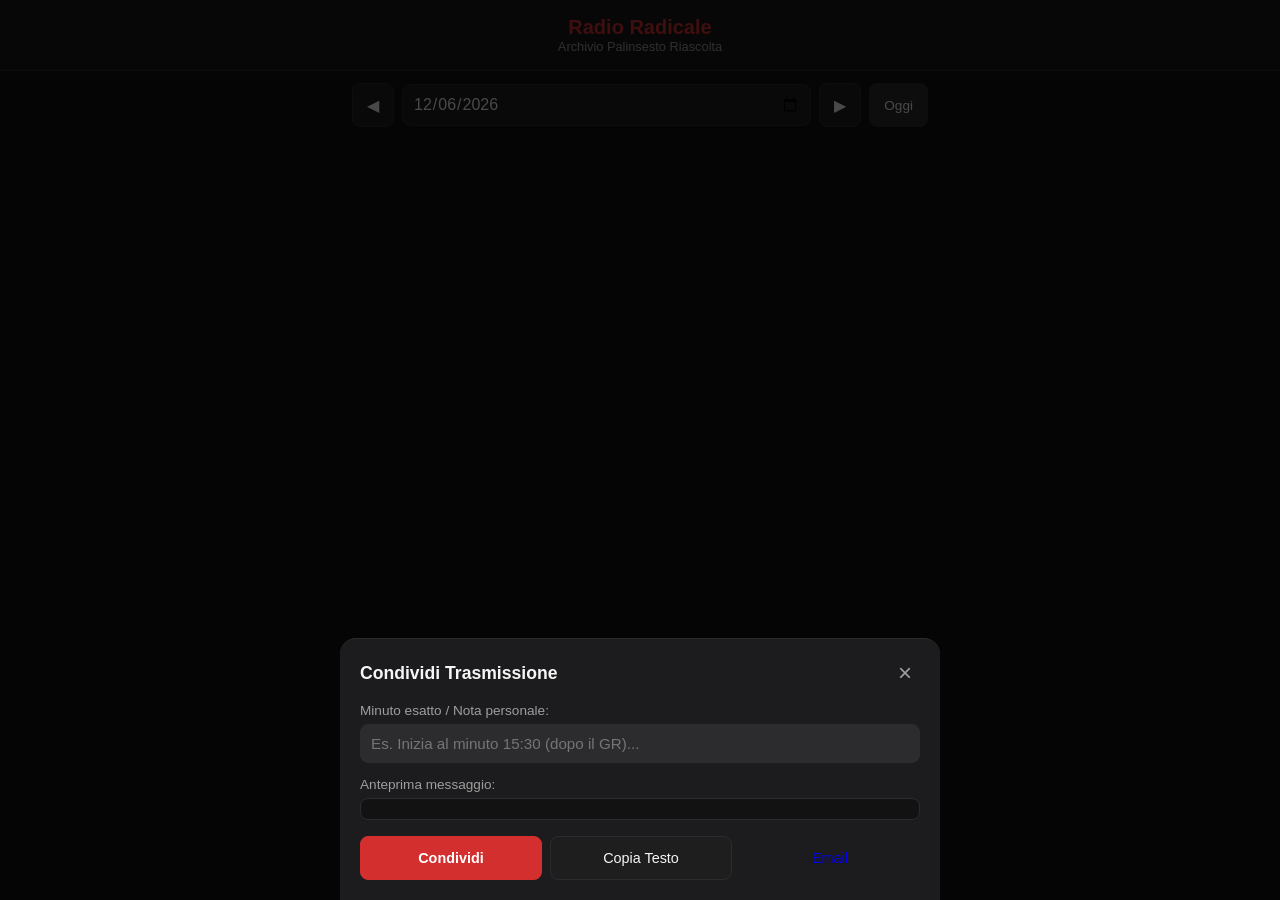
==== radio-radicale/index.html @ e1bfbdec "Initial Commit" ====
<!DOCTYPE html>
<html lang="it">
<head>
  <meta charset="UTF-8">
  <meta name="viewport" content="width=device-width, initial-scale=1.0, maximum-scale=1.0, user-scalable=no">
  <meta name="theme-color" content="#d32f2f">
  <meta name="apple-mobile-web-app-capable" content="yes">
  <meta name="apple-mobile-web-app-status-bar-style" content="black-translucent">
  <meta name="apple-mobile-web-app-title" content="Radicale">
  <title>Radio Radicale - Riascolta</title>
  
  <link rel="manifest" href="manifest.json">
  <link rel="apple-touch-icon" href="icons/icon-192.png">
  <link rel="stylesheet" href="style.css">
</head>
<body>
  <header class="app-header">
    <h1>Radio Radicale</h1>
    <p class="subtitle">Archivio Palinsesto Riascolta</p>
  </header>

  <main class="container">
    <section class="date-controls">
      <button id="btn-prev" aria-label="Giorno precedente">◀</button>
      <input type="date" id="date-picker">
      <button id="btn-next" aria-label="Giorno successivo">▶</button>
      <button id="btn-today" class="btn-secondary">Oggi</button>
    </section>

    <div id="status-container" class="status-container" hidden>
      <div id="spinner" class="spinner"></div>
      <p id="status-message">Caricamento palinsesto...</p>
    </div>

    <ul id="schedule-list" class="schedule-list" role="list"></ul>
  </main>

  <!-- Bottom Sheet / Modal Composer Condivisione -->
  <div id="share-modal-overlay" class="modal-overlay" hidden>
    <div class="bottom-sheet" role="dialog" aria-labelledby="modal-title">
      <div class="sheet-header">
        <h2 id="modal-title">Condividi Trasmissione</h2>
        <button id="btn-modal-close" class="btn-close" aria-label="Chiudi">&times;</button>
      </div>
      
      <div class="sheet-body">
        <label for="share-note" class="input-label">Minuto esatto / Nota personale:</label>
        <input type="text" id="share-note" placeholder="Es. Inizia al minuto 15:30 (dopo il GR)..." maxlength="140">

        <label class="input-label preview-label">Anteprima messaggio:</label>
        <div id="share-preview" class="share-preview"></div>

        <div class="sheet-actions">
          <button id="btn-modal-share" class="btn-modal-action btn-primary-action">Condividi</button>
          <button id="btn-modal-copy" class="btn-modal-action">Copia Testo</button>
          <a id="btn-modal-mail" class="btn-modal-action" href="#" target="_blank">Email</a>
        </div>
      </div>
    </div>
  </div>

  <div id="toast" class="toast" role="alert" hidden></div>

  <script src="app.js"></script>
</body>
</html>
---- radio-radicale/style.css ----
:root {
    --primary: #d32f2f;
    --bg: #121212;
    --card-bg: #1e1e1e;
    --text-main: #f5f5f5;
    --text-muted: #9e9e9e;
    --border: #2c2c2c;
    --overlay: rgba(0, 0, 0, 0.7);
}

* {
    box-sizing: border-box;
    margin: 0;
    padding: 0;
    font-family: -apple-system, BlinkMacSystemFont, "Segoe UI", Roboto, Helvetica, Arial, sans-serif;
    -webkit-tap-highlight-color: transparent;
}

body {
    background-color: var(--bg);
    color: var(--text-main);
    padding-bottom: 30px;
}

.app-header {
    padding: 16px;
    background-color: #181818;
    border-bottom: 1px solid var(--border);
    text-align: center;
    position: sticky;
    top: 0;
    z-index: 10;
}

.app-header h1 {
    font-size: 1.25rem;
    color: var(--primary);
    font-weight: 700;
}

.subtitle {
    font-size: 0.8rem;
    color: var(--text-muted);
}

.container {
    max-width: 600px;
    margin: 0 auto;
    padding: 12px;
}

.date-controls {
    display: flex;
    gap: 8px;
    margin-bottom: 16px;
    align-items: center;
}

.date-controls input[type="date"] {
    flex: 1;
    background: var(--card-bg);
    color: var(--text-main);
    border: 1px solid var(--border);
    padding: 10px;
    border-radius: 8px;
    font-size: 1rem;
}

button {
    background: var(--card-bg);
    color: var(--text-main);
    border: 1px solid var(--border);
    border-radius: 8px;
    padding: 10px 14px;
    font-size: 1rem;
    cursor: pointer;
    min-height: 44px;
    touch-action: manipulation;
}

.btn-secondary {
    background: var(--border);
    font-size: 0.85rem;
}

.schedule-list {
    list-style: none;
    display: flex;
    flex-direction: column;
    gap: 10px;
}

.schedule-item {
    background: var(--card-bg);
    border: 1px solid var(--border);
    border-radius: 8px;
    padding: 12px;
    display: flex;
    flex-direction: column;
    gap: 8px;
}

.schedule-item.disabled {
    opacity: 0.6;
    border-style: dashed;
}

.item-header {
    display: flex;
    justify-content: space-between;
    align-items: center;
}

.time-badge {
    background-color: var(--primary);
    color: #fff;
    font-size: 0.85rem;
    font-weight: bold;
    padding: 2px 8px;
    border-radius: 4px;
}

.tag-disabled {
    font-size: 0.75rem;
    color: var(--text-muted);
    font-style: italic;
}

.item-title {
    font-size: 0.95rem;
    line-height: 1.4;
    word-break: break-word;
}

.item-actions {
    display: flex;
    gap: 8px;
    margin-top: 4px;
}

.btn-action {
    flex: 1;
    font-size: 0.85rem;
    padding: 8px;
    background-color: #2a2a2a;
    border-radius: 6px;
    text-align: center;
    text-decoration: none;
    color: var(--text-main);
    display: inline-flex;
    align-items: center;
    justify-content: center;
    min-height: 42px;
    font-weight: 500;
}

/* Modal Bottom Sheet */
.modal-overlay {
    position: fixed;
    top: 0;
    left: 0;
    right: 0;
    bottom: 0;
    background-color: var(--overlay);
    display: flex;
    justify-content: center;
    align-items: flex-end;
    z-index: 1000;
}

.bottom-sheet {
    background: #1c1c1e;
    width: 100%;
    max-width: 600px;
    border-top-left-radius: 16px;
    border-top-right-radius: 16px;
    padding: 20px;
    border-top: 1px solid var(--border);
    animation: slideUp 0.25s ease-out;
}

@keyframes slideUp {
    from {
        transform: translateY(100%);
    }

    to {
        transform: translateY(0);
    }
}

.sheet-header {
    display: flex;
    justify-content: space-between;
    align-items: center;
    margin-bottom: 16px;
}

.sheet-header h2 {
    font-size: 1.1rem;
    color: var(--text-main);
}

.btn-close {
    background: transparent;
    border: none;
    font-size: 1.5rem;
    padding: 0 8px;
    color: var(--text-muted);
    min-height: auto;
}

.input-label {
    display: block;
    font-size: 0.85rem;
    color: var(--text-muted);
    margin-bottom: 6px;
}

.preview-label {
    margin-top: 14px;
}

#share-note {
    width: 100%;
    padding: 10px;
    background: #2c2c2e;
    border: 1px solid var(--border);
    border-radius: 8px;
    color: #fff;
    font-size: 0.95rem;
}

.share-preview {
    background: #121212;
    border: 1px solid var(--border);
    padding: 10px;
    border-radius: 8px;
    font-size: 0.85rem;
    color: #d1d1d1;
    white-space: pre-wrap;
    word-break: break-word;
    max-height: 120px;
    overflow-y: auto;
    margin-bottom: 16px;
    line-height: 1.4;
}

.sheet-actions {
    display: flex;
    gap: 8px;
}

.btn-modal-action {
    flex: 1;
    padding: 10px;
    font-size: 0.9rem;
    text-align: center;
    text-decoration: none;
    display: inline-flex;
    align-items: center;
    justify-content: center;
    border-radius: 8px;
}

.btn-primary-action {
    background: var(--primary);
    border-color: var(--primary);
    color: #fff;
    font-weight: 600;
}

.status-container {
    text-align: center;
    padding: 40px 0;
}

.spinner {
    width: 32px;
    height: 32px;
    border: 3px solid var(--border);
    border-top-color: var(--primary);
    border-radius: 50%;
    animation: spin 0.8s linear infinite;
    margin: 0 auto 12px;
}

@keyframes spin {
    to {
        transform: rotate(360deg);
    }
}

.toast {
    position: fixed;
    bottom: 20px;
    left: 50%;
    transform: translateX(-50%);
    background: #333;
    color: #fff;
    padding: 10px 18px;
    border-radius: 20px;
    font-size: 0.85rem;
    box-shadow: 0 4px 10px rgba(0, 0, 0, 0.5);
    z-index: 1100;
}
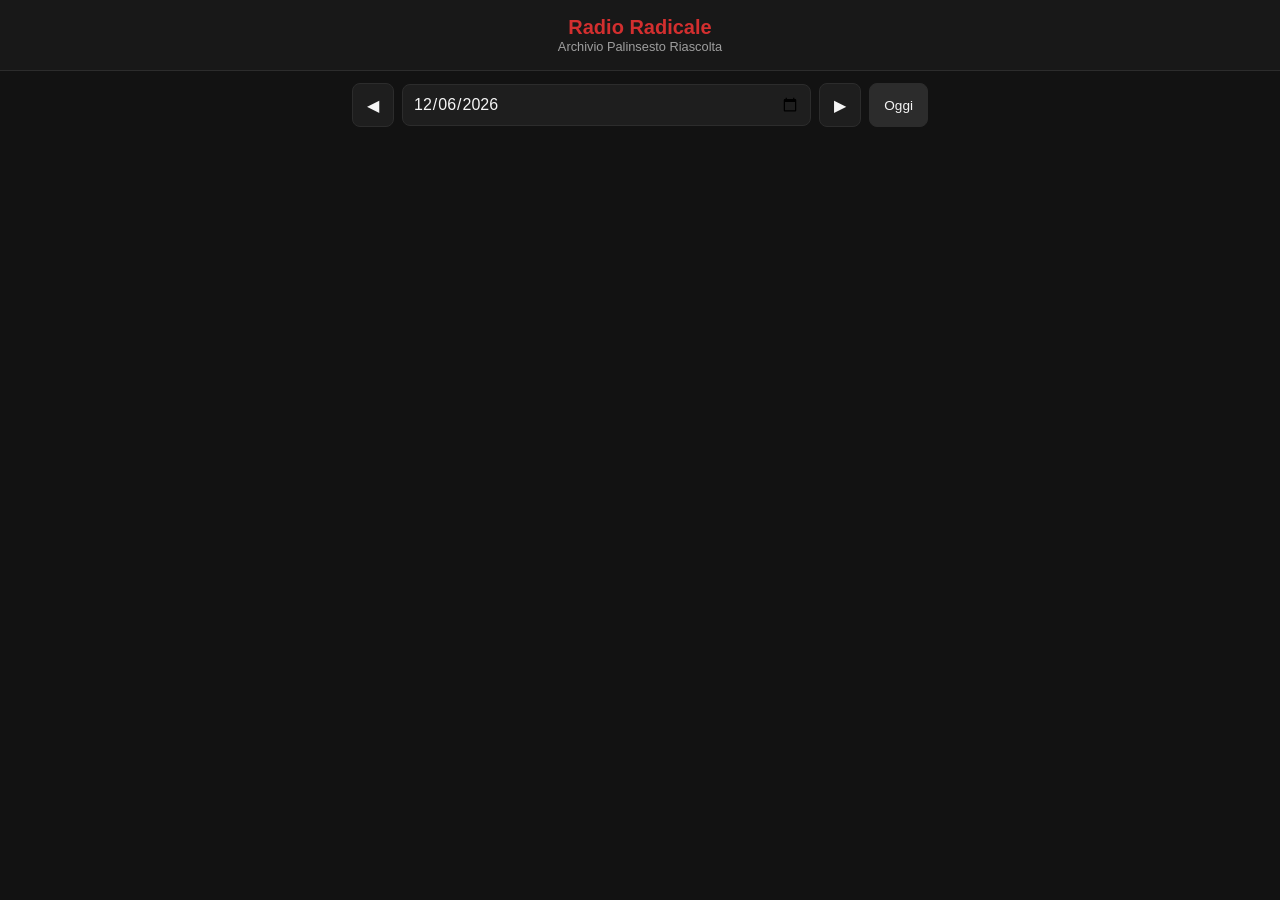
==== commit a7af35d6: "- Corretta gestione messaggio Toast (app.js - index.html) - Corretto Numero di Versione (per forzare" ====
--- a/radio-radicale/index.html
+++ b/radio-radicale/index.html
@@ -27,7 +27,7 @@
       <button id="btn-today" class="btn-secondary">Oggi</button>
     </section>
 
-    <div id="status-container" class="status-container" hidden>
+    <div id="status-container" class="status-container" style="display: none;">
       <div id="spinner" class="spinner"></div>
       <p id="status-message">Caricamento palinsesto...</p>
     </div>
@@ -35,8 +35,8 @@
     <ul id="schedule-list" class="schedule-list" role="list"></ul>
   </main>
 
-  <!-- Bottom Sheet / Modal Composer Condivisione -->
-  <div id="share-modal-overlay" class="modal-overlay" hidden>
+  <!-- Bottom Sheet Modale Condivisione (Bloccato con display: none inline) -->
+  <div id="share-modal-overlay" class="modal-overlay" style="display: none;">
     <div class="bottom-sheet" role="dialog" aria-labelledby="modal-title">
       <div class="sheet-header">
         <h2 id="modal-title">Condividi Trasmissione</h2>
@@ -59,8 +59,9 @@
     </div>
   </div>
 
-  <div id="toast" class="toast" role="alert" hidden></div>
+  <!-- Toast Notifiche (Bloccato con display: none inline) -->
+  <div id="toast" class="toast" role="alert" style="display: none;"></div>
 
   <script src="app.js"></script>
 </body>
-</html>
+</html>
--- a/radio-radicale/style.css
+++ b/radio-radicale/style.css
@@ -1,11 +1,19 @@
+/* ==============================================================================
+   RESET & REGOLA GLOBALE MANDATORIA PER ATTRIBUTO HIDDEN
+   ============================================================================== */
+[hidden] {
+    display: none !important;
+}
+
 :root {
     --primary: #d32f2f;
+    --primary-hover: #b71c1c;
     --bg: #121212;
     --card-bg: #1e1e1e;
     --text-main: #f5f5f5;
     --text-muted: #9e9e9e;
     --border: #2c2c2c;
-    --overlay: rgba(0, 0, 0, 0.7);
+    --overlay: rgba(0, 0, 0, 0.75);
 }
 
 * {
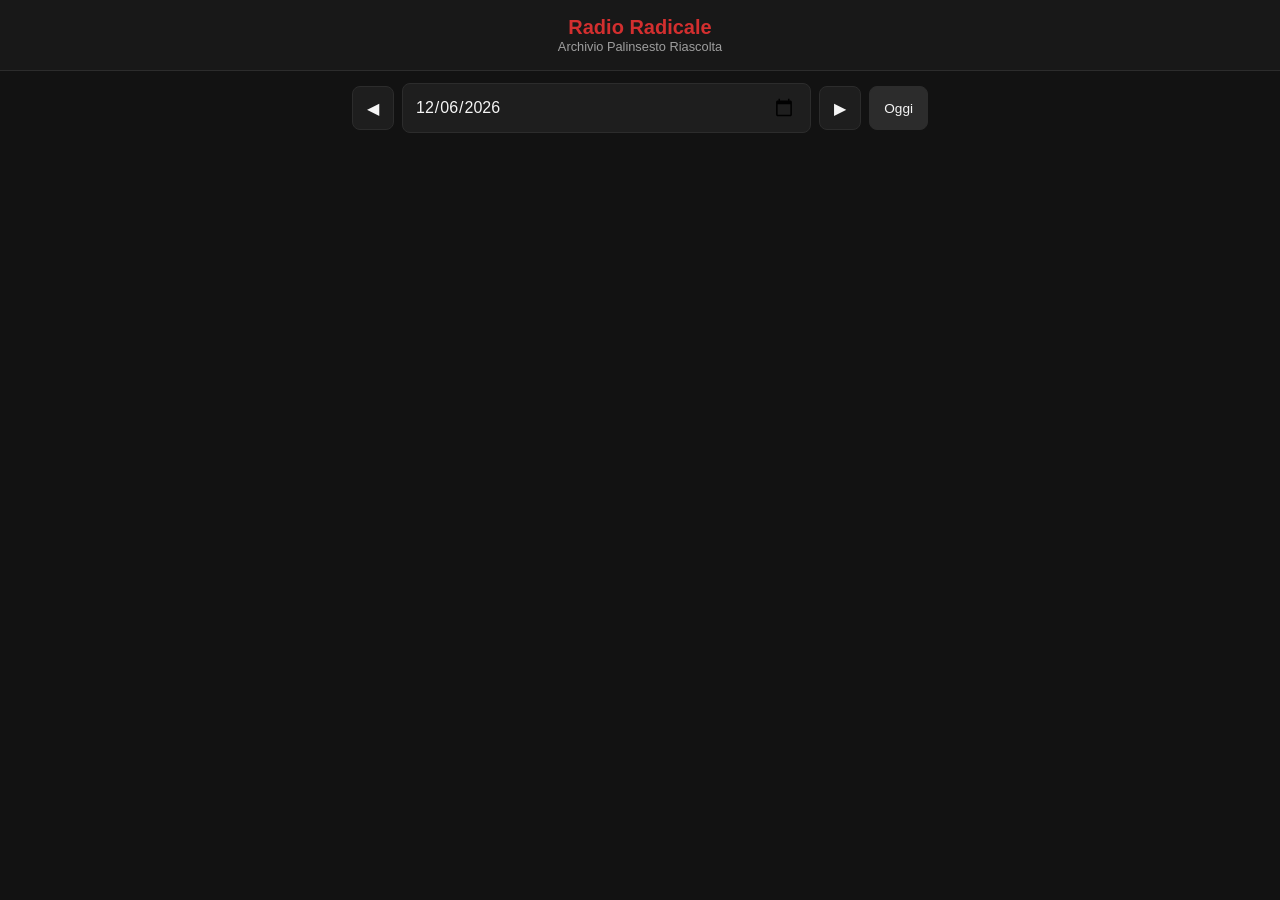
==== commit ef5efd5a: "- Corretta gestione del messaggio Toast - Installazione Resiliente: non fallisce se un'icona manca (" ====
--- a/radio-radicale/index.html
+++ b/radio-radicale/index.html
@@ -4,6 +4,9 @@
   <meta charset="UTF-8">
   <meta name="viewport" content="width=device-width, initial-scale=1.0, maximum-scale=1.0, user-scalable=no">
   <meta name="theme-color" content="#d32f2f">
+  
+  <!-- Standard PWA Meta Tags (Risolve il warning di deprecazione) -->
+  <meta name="mobile-web-app-capable" content="yes">
   <meta name="apple-mobile-web-app-capable" content="yes">
   <meta name="apple-mobile-web-app-status-bar-style" content="black-translucent">
   <meta name="apple-mobile-web-app-title" content="Radicale">
@@ -27,7 +30,7 @@
       <button id="btn-today" class="btn-secondary">Oggi</button>
     </section>
 
-    <div id="status-container" class="status-container" style="display: none;">
+    <div id="status-container" class="status-container">
       <div id="spinner" class="spinner"></div>
       <p id="status-message">Caricamento palinsesto...</p>
     </div>
@@ -35,8 +38,8 @@
     <ul id="schedule-list" class="schedule-list" role="list"></ul>
   </main>
 
-  <!-- Bottom Sheet Modale Condivisione (Bloccato con display: none inline) -->
-  <div id="share-modal-overlay" class="modal-overlay" style="display: none;">
+  <!-- Bottom Sheet Modale di Condivisione (Gestito via classe CSS .active) -->
+  <div id="share-modal-overlay" class="modal-overlay">
     <div class="bottom-sheet" role="dialog" aria-labelledby="modal-title">
       <div class="sheet-header">
         <h2 id="modal-title">Condividi Trasmissione</h2>
@@ -59,8 +62,8 @@
     </div>
   </div>
 
-  <!-- Toast Notifiche (Bloccato con display: none inline) -->
-  <div id="toast" class="toast" role="alert" style="display: none;"></div>
+  <!-- Toast Notifiche -->
+  <div id="toast" class="toast" role="alert"></div>
 
   <script src="app.js"></script>
 </body>
--- a/radio-radicale/style.css
+++ b/radio-radicale/style.css
@@ -1,10 +1,3 @@
-/* ==============================================================================
-   RESET & REGOLA GLOBALE MANDATORIA PER ATTRIBUTO HIDDEN
-   ============================================================================== */
-[hidden] {
-    display: none !important;
-}
-
 :root {
     --primary: #d32f2f;
     --primary-hover: #b71c1c;
@@ -14,6 +7,12 @@
     --text-muted: #9e9e9e;
     --border: #2c2c2c;
     --overlay: rgba(0, 0, 0, 0.75);
+
+    /* Colori personalizzati azioni modal */
+    --btn-green: #2e7d32;
+    --btn-green-active: #1b5e20;
+    --btn-blue: #1976d2;
+    --btn-blue-active: #0d47a1;
 }
 
 * {
@@ -69,9 +68,33 @@
     background: var(--card-bg);
     color: var(--text-main);
     border: 1px solid var(--border);
-    padding: 10px;
+    padding: 10px 12px;
     border-radius: 8px;
     font-size: 1rem;
+    color-scheme: dark;
+    /* Forza il tema scuro nativo del selettore date */
+    accent-color: var(--primary);
+}
+
+/* ==============================================================================
+   PERSONALIZZAZIONE ICONA CALENDAR PICKER (ALTO CONTRASTO TOUCH)
+   ============================================================================== */
+.date-controls input[type="date"]::-webkit-calendar-picker-indicator {
+    filter: invert(1);
+    /* Converte l'icona nera in bianco brillante */
+    opacity: 0.95;
+    cursor: pointer;
+    font-size: 1.25rem;
+    /* Icona più grande e visibile */
+    margin-left: 8px;
+    padding: 4px;
+    border-radius: 4px;
+    transition: opacity 0.2s, transform 0.15s;
+}
+
+.date-controls input[type="date"]::-webkit-calendar-picker-indicator:active {
+    transform: scale(0.9);
+    opacity: 1;
 }
 
 button {
@@ -162,7 +185,9 @@
     font-weight: 500;
 }
 
-/* Modal Bottom Sheet */
+/* ==============================================================================
+   GESTIONE MODALE A CLASSI: Nascosto di default, Flex solo se .active
+   ============================================================================== */
 .modal-overlay {
     position: fixed;
     top: 0;
@@ -170,10 +195,16 @@
     right: 0;
     bottom: 0;
     background-color: var(--overlay);
-    display: flex;
+    display: none;
+    /* NASCOSTO DI DEFAULT */
     justify-content: center;
     align-items: flex-end;
     z-index: 1000;
+}
+
+.modal-overlay.active {
+    display: flex !important;
+    /* VISIBILE QUANDO ATTIVO */
 }
 
 .bottom-sheet {
@@ -269,18 +300,47 @@
     align-items: center;
     justify-content: center;
     border-radius: 8px;
-}
-
+    font-weight: 600;
+    border: 1px solid transparent;
+}
+
+/* Pulsante Condividi: Rosso Primario */
 .btn-primary-action {
     background: var(--primary);
     border-color: var(--primary);
-    color: #fff;
-    font-weight: 600;
+    color: #ffffff;
+}
+
+.btn-primary-action:active {
+    background: var(--primary-hover);
+}
+
+/* Pulsante Copia Testo: Bianco su Verde */
+#btn-modal-copy {
+    background: var(--btn-green);
+    border-color: var(--btn-green);
+    color: #ffffff;
+}
+
+#btn-modal-copy:active {
+    background: var(--btn-green-active);
+}
+
+/* Pulsante Email: Bianco su Blu */
+#btn-modal-mail {
+    background: var(--btn-blue);
+    border-color: var(--btn-blue);
+    color: #ffffff;
+}
+
+#btn-modal-mail:active {
+    background: var(--btn-blue-active);
 }
 
 .status-container {
     text-align: center;
     padding: 40px 0;
+    display: none;
 }
 
 .spinner {
@@ -299,6 +359,9 @@
     }
 }
 
+/* ==============================================================================
+   TOAST A CLASSI
+   ============================================================================== */
 .toast {
     position: fixed;
     bottom: 20px;
@@ -311,4 +374,10 @@
     font-size: 0.85rem;
     box-shadow: 0 4px 10px rgba(0, 0, 0, 0.5);
     z-index: 1100;
+    display: none;
+    /* NASCOSTO DI DEFAULT */
+}
+
+.toast.active {
+    display: block !important;
 }
